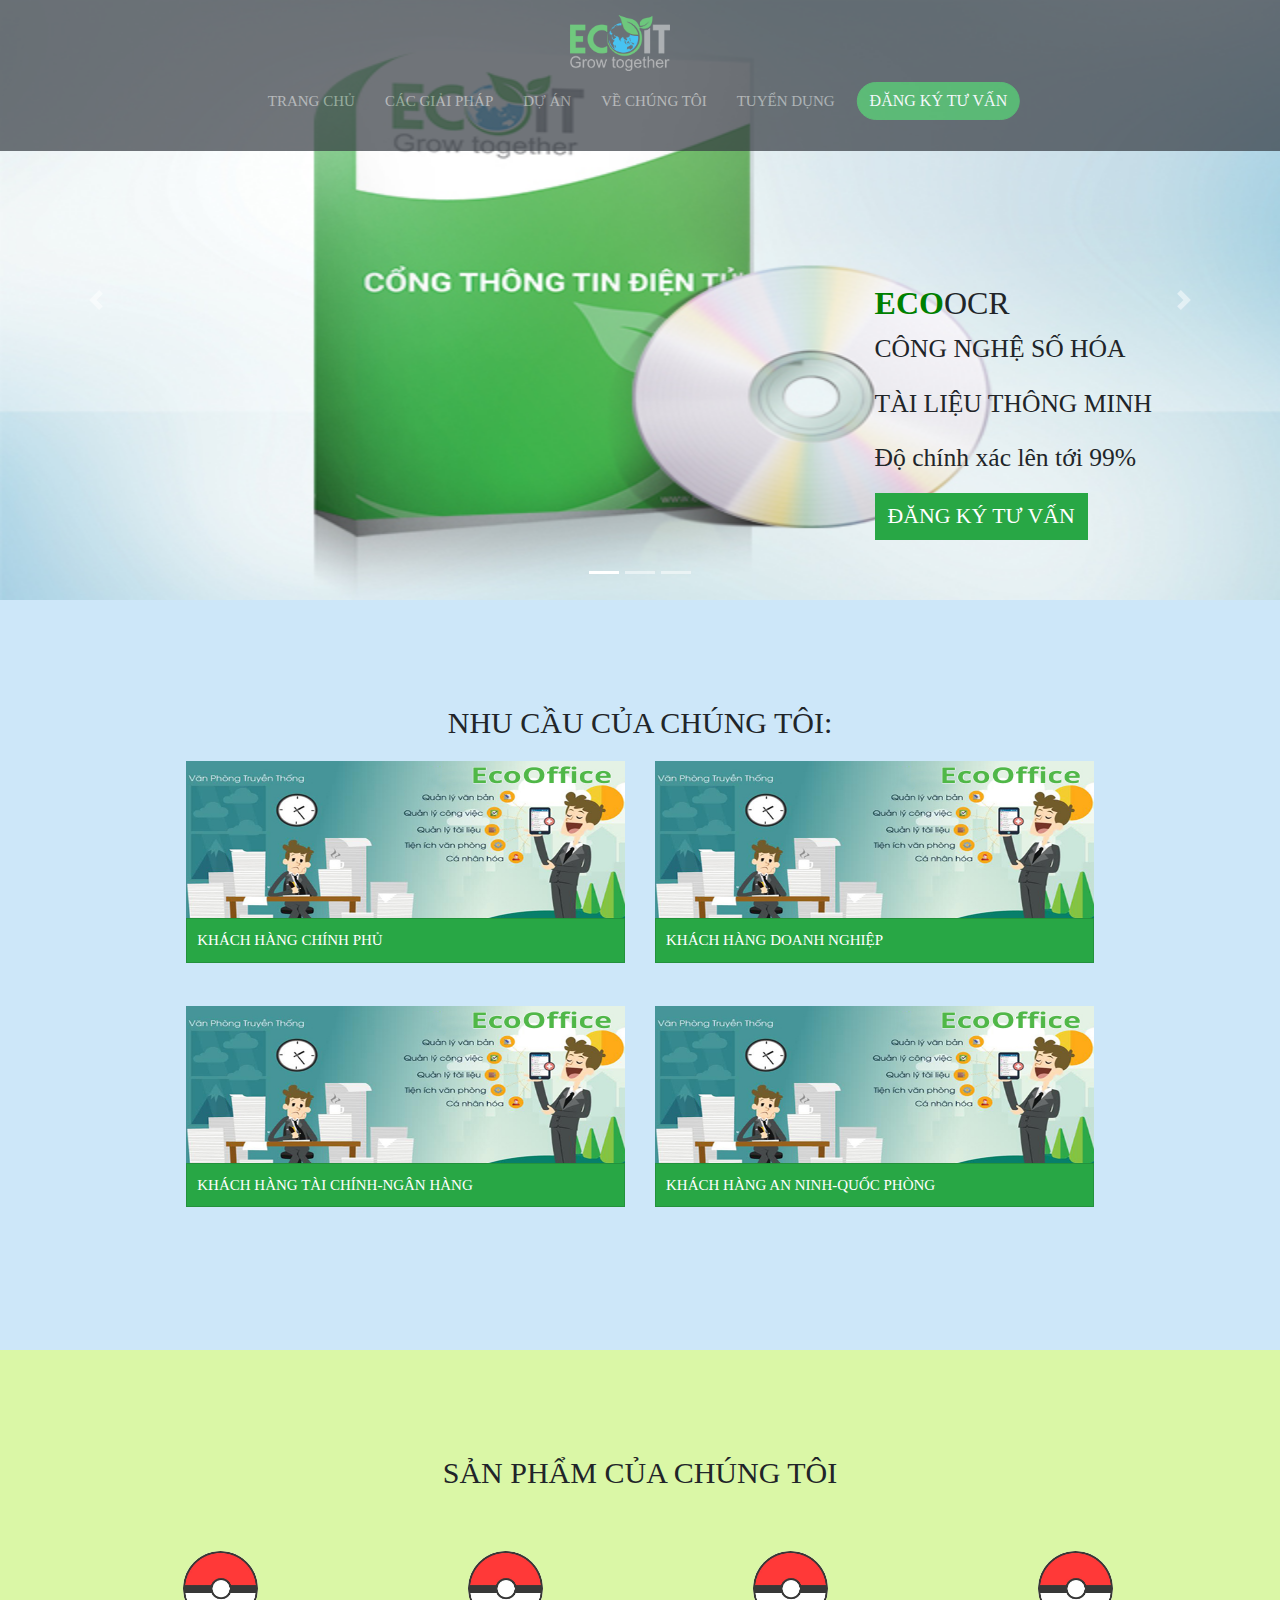
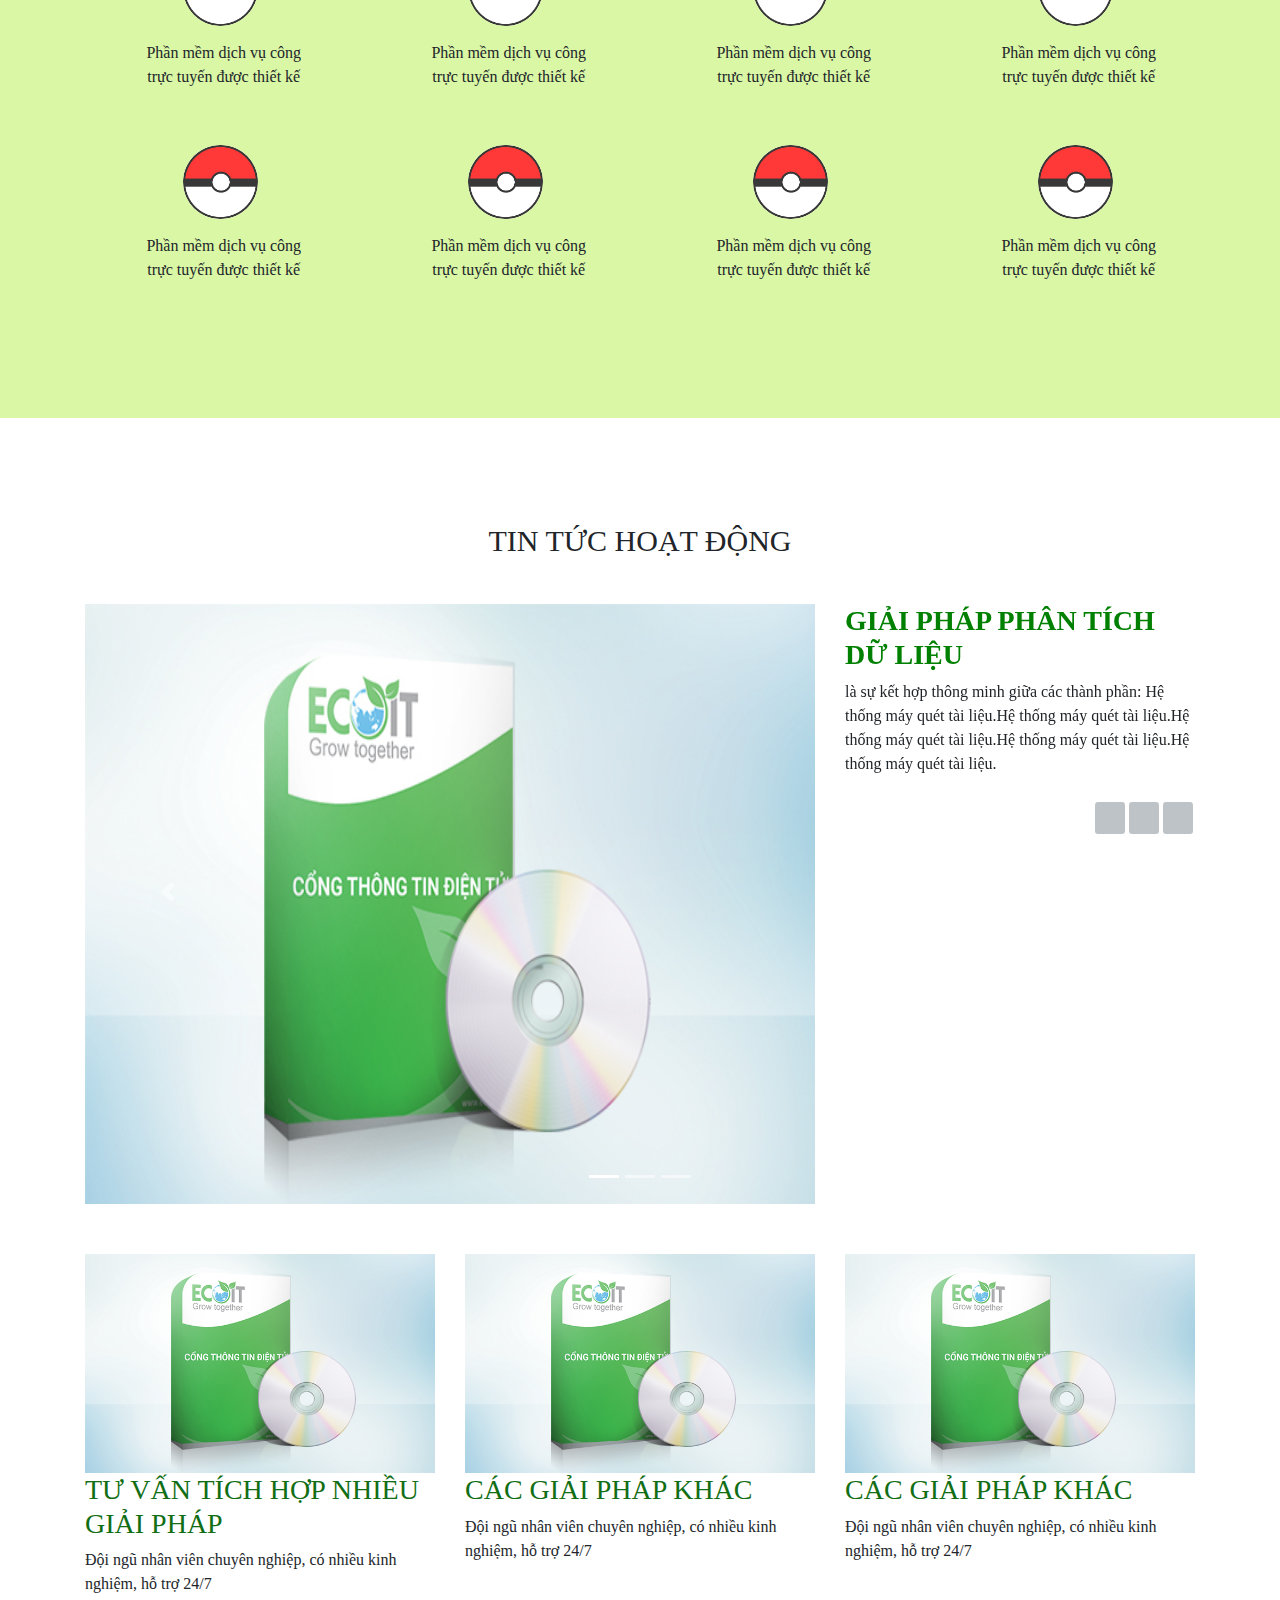
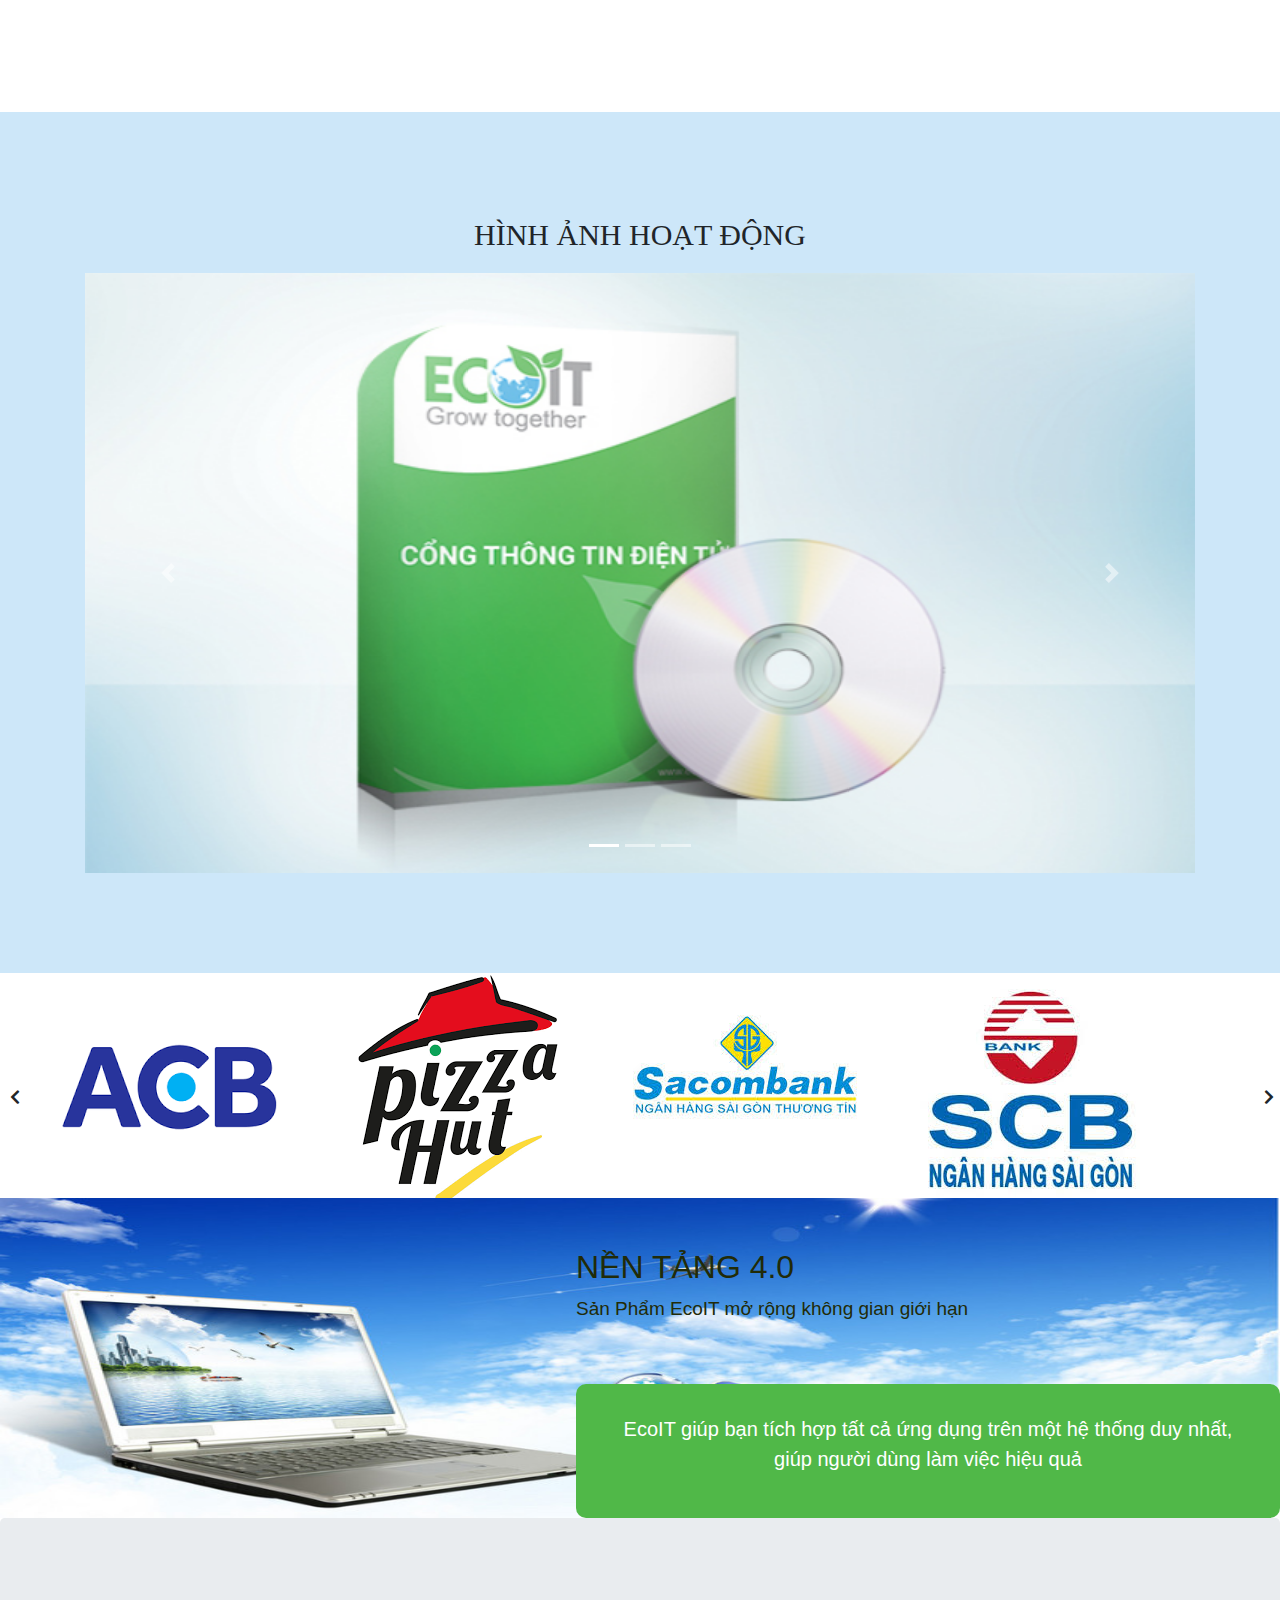
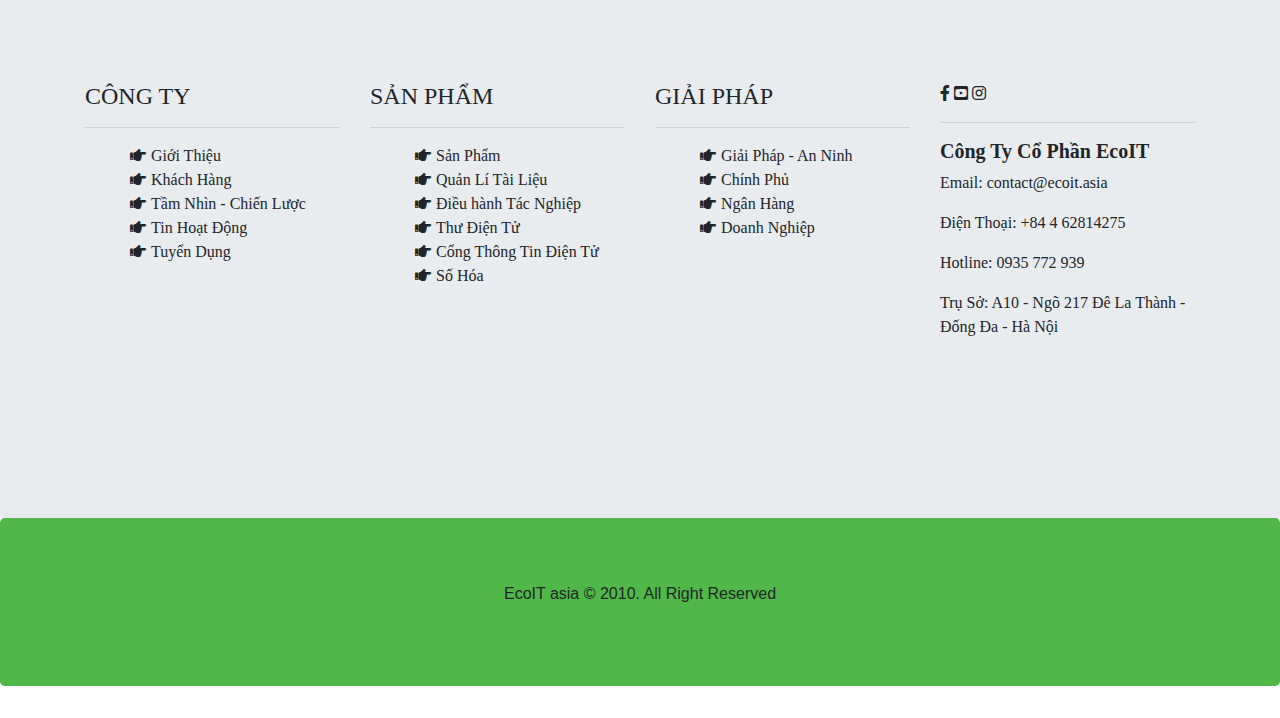
==== index.html @ 956d1f86 "up web" ====
<!DOCTYPE html>
<html lang="en">
<head>
  <meta charset="UTF-8">
  <title>Document</title>
  <meta name="viewport" content="width=device-width, initial-scale=1">
  <link rel="stylesheet" href="css/style1.css" />
  <link rel="stylesheet" href="css/style2.css">
  
  <link rel="stylesheet" href="https://maxcdn.bootstrapcdn.com/bootstrap/4.3.1/css/bootstrap.min.css">
  <link rel="stylesheet" href="https://cdnjs.cloudflare.com/ajax/libs/font-awesome/4.7.0/css/font-awesome.min.css">  
  <link rel="stylesheet" href="fontawesome-free-5.9.0-web/css/all.css">
  <script
    src="https://code.jquery.com/jquery-1.12.4.js"
    integrity="sha256-Qw82+bXyGq6MydymqBxNPYTaUXXq7c8v3CwiYwLLNXU="
    crossorigin="anonymous"></script>
  <script src="js/home-page.js"></script>
  <script src="https://ajax.googleapis.com/ajax/libs/jquery/3.4.1/jquery.min.js"></script>
  <script src="https://cdnjs.cloudflare.com/ajax/libs/popper.js/1.14.7/umd/popper.min.js"></script>
  <script src="https://maxcdn.bootstrapcdn.com/bootstrap/4.3.1/js/bootstrap.min.js"></script>
</head>
<body>
  <nav class="navbar navbar-expand-md bg-dark navbar-dark fixed-top">
    <a class="navbar-brand" href="#">
      <img id="brandimg" src="images/logo.png" alt="ECOIT">
    </a>
    <button class="navbar-toggler" type="button" data-toggle="collapse" data-target="#collapsibleNavbar">
      <span class="navbar-toggler-icon"></span>
    </button>
    <div class="collapse navbar-collapse" id="collapsibleNavbar">
      <ul class="navbar-nav">
        <li class="nav-item">
          <a class="nav-link" href="#">TRANG CHỦ</a>
        </li>
        <li class="nav-item">
          <a class="nav-link" href="#">CÁC GIẢI PHÁP</a>
        </li>
        <li class="nav-item">
          <a class="nav-link" href="#">DỰ ÁN</a>
        </li>
        <li class="nav-item">
          <a class="nav-link" href="#">VỀ CHÚNG TÔI</a>
        </li>
        <li class="nav-item">
          <a class="nav-link" href="#">TUYỂN DỤNG</a>
        </li>
        <li class="nav-item">
          <a id="rbutton1" class="btn btn-success" href="#">ĐĂNG KÝ TƯ VẤN</a>
        </li>     
      </ul>
    </div>  
  </nav>
  <div id="demo" class="carousel slide" data-ride="carousel">
  <!-- Indicators -->
    <ul class="carousel-indicators">
      <li data-target="#demo" data-slide-to="0" class="active"></li>
      <li data-target="#demo" data-slide-to="1"></li>
      <li data-target="#demo" data-slide-to="2"></li>
    </ul>
  
  <!-- The slideshow -->
    <div class="carousel-inner">
      <div class="carousel-item active">
        <img id="ad" src="images/portal1.jpg" alt="Los Angeles">
        <div class="bottom-right">
          <h2><b style="color:green">ECO</b>OCR</h2>
          <p>CÔNG NGHỆ SỐ HÓA</p>
          <p>TÀI LIỆU THÔNG MINH</p>
          <p>Độ chính xác lên tới 99%</p>
          <button type="button" id="rbutton2" class="btn btn-success">ĐĂNG KÝ TƯ VẤN</button>
        </div>
      </div>
      <div class="carousel-item">
        <img src="images/portal1.jpg" alt="Chicago">
      </div>
      <div class="carousel-item">
        <img src="images/portal1.jpg" alt="New York">
      </div>
    </div>

  <!-- Left and right controls -->
    <a class="carousel-control-prev" href="#demo" data-slide="prev">
      <span class="carousel-control-prev-icon"></span>
    </a>
    <a class="carousel-control-next" href="#demo" data-slide="next">
      <span class="carousel-control-next-icon"></span>
    </a>
  </div>
  <div class="container-fluid" style="background-color:#cde7f9">
    <div class="container col-sm-9">
      <p class="bannerheader">NHU CẦU CỦA CHÚNG TÔI:</p>
      <div class="row">
        <div class="col-sm-6 bannerdiv">
          <img src="images/ecooffice1.jpg" alt="office" />
          <div class="card bg-success text-white">
            <div class="card-body">KHÁCH HÀNG CHÍNH PHỦ</div>
          </div>
        </div>
        <div class="col-sm-6 bannerdiv">
          <img src="images/ecooffice1.jpg" alt="office" />
          <div class="card bg-success text-white">
            <div class="card-body">KHÁCH HÀNG DOANH NGHIỆP</div>
          </div>
        </div>
      </div>
       <div class="row">
        <div class="col-sm-6 bannerdiv">
          <img src="images/ecooffice1.jpg" alt="office" />
          <div class="card bg-success text-white">
            <div class="card-body">KHÁCH HÀNG TÀI CHÍNH-NGÂN HÀNG</div>
          </div>
        </div>
        <div class="col-sm-6 bannerdiv">
        <img src="images/ecooffice1.jpg" alt="office" />
        <div class="card bg-success text-white">
          <div class="card-body">KHÁCH HÀNG AN NINH-QUỐC PHÒNG</div>
        </div>
        </div>
      </div>
    </div>
  </div>
  <div class="container-fluid" style="background-color:#DAF7A6">
    <div class="container pr">
      <div> <p class="bannerheader">SẢN PHẨM CỦA CHÚNG TÔI </p> </div>
      <div class="row" style="padding-top:20px">
        <div class="col-sm-2">
          <img src="images/pkm.jpg"  alt="pokemon">
          <p>Phần mềm dịch vụ công trực tuyến được thiết kế</p>
        </div>
        <div class="col-sm-2">
          <img src="images/pkm.jpg"  alt="pokemon">
          <p>Phần mềm dịch vụ công trực tuyến được thiết kế</p>
        </div>
        <div class="col-sm-2">
          <img src="images/pkm.jpg"  alt="pokemon">
          <p>Phần mềm dịch vụ công trực tuyến được thiết kế</p>
        </div>
        <div class="col-sm-2">
          <img src="images/pkm.jpg"  alt="pokemon">
          <p>Phần mềm dịch vụ công trực tuyến được thiết kế</p>
        </div>
      </div>
      <div class="row">
        <div class="col-sm-2">
          <img src="images/pkm.jpg"  alt="pokemon">
          <p>Phần mềm dịch vụ công trực tuyến được thiết kế</p>
        </div>
        <div class="col-sm-2">
          <img src="images/pkm.jpg"  alt="pokemon">
          <p>Phần mềm dịch vụ công trực tuyến được thiết kế</p>
        </div>
        <div class="col-sm-2">
          <img src="images/pkm.jpg"  alt="pokemon">
          <p>Phần mềm dịch vụ công trực tuyến được thiết kế</p>
        </div>
        <div class="col-sm-2">
          <img src="images/pkm.jpg"  alt="pokemon">
          <p>Phần mềm dịch vụ công trực tuyến được thiết kế</p>
        </div>
      </div>
    </div>
  </div>
  <div class="container-fluid">
    <div class="container">
      <p class="bannerheader">TIN TỨC HOẠT ĐỘNG</p>
      
      <div class="carousel slide" data-ride="carousel">
        <div class="carousel-inner">
          <div class="carousel-item active">
            <div class="row" style="padding-top:25px">
              <div class="col-sm-8">
                <img src="images/portal1.jpg" alt="portal">
              </div>
              <div class="col-sm-4">
                <h3><b style="color:green">GIẢI PHÁP PHÂN TÍCH DỮ LIỆU</b></h3>
                <p>là sự kết hợp thông minh giữa các thành phần: Hệ thống máy quét tài liệu.Hệ thống máy quét tài liệu.Hệ thống máy quét tài liệu.Hệ thống máy quét tài liệu.Hệ thống máy quét tài liệu.</p>
                <a href="#" class="fa fa-facebook"></a>
                <a href="#" class="fa fa-twitter"></a>
                <a href="#" class="fa fa-instagram"></a>
              </div>
            </div>
          </div>
          <div class="carousel-item" width="1100" height="500">
            <img src="images/portal1.jpg" alt="portal">
          </div>
          <div class="carousel-item" width="1100" height="500">
            <img src="images/portal1.jpg" alt="portal">
          </div>
        </div>
        <ul class="carousel-indicators">
          <li data-target="#demo" data-slide-to="0" class="active"></li>
          <li data-target="#demo" data-slide-to="1"></li>
          <li data-target="#demo" data-slide-to="2"></li>
        </ul>
        <a class="carousel-control-prev" href="#demo" data-slide="prev">
          <span class="carousel-control-prev-icon"></span>
        </a>
        <a class="carousel-control-next" href="#demo" data-slide="next">
          <span class="carousel-control-next-icon"></span>
        </a>
      </div>
      <div class="row" style="padding-top:50px">
        <div class="col-sm-4">
          <img style="width:100%" src="images/portal1.jpg" alt="portal">
          <h3 style="color:#126e15">TƯ VẤN TÍCH HỢP NHIỀU GIẢI PHÁP</h3>
          <p> Đội ngũ nhân viên chuyên nghiệp, có nhiều kinh nghiệm, hỗ trợ 24/7 </p>
        </div>
        <div class="col-sm-4">
          <img style="width:100%" src="images/portal1.jpg" alt="portal">
          <h3 style="color:#126e15">CÁC GIẢI PHÁP KHÁC </h3>
          <p> Đội ngũ nhân viên chuyên nghiệp, có nhiều kinh nghiệm, hỗ trợ 24/7 </p>
        </div>
        <div class="col-sm-4">
          <img style="width:100%" src="images/portal1.jpg" alt="portal">
          <h3 style="color:#126e15">CÁC GIẢI PHÁP KHÁC </h3>
          <p> Đội ngũ nhân viên chuyên nghiệp, có nhiều kinh nghiệm, hỗ trợ 24/7 </p>
        </div>
      </div>
    </div>
  </div>
  <div class="container-fluid" style="background-color:#cde7f9">
    <div class="container">
      <p class="bannerheader"> HÌNH ẢNH HOẠT ĐỘNG </p>
      <div id="demo" class="carousel slide" data-ride="carousel">
        <!-- Indicators -->
        <ul class="carousel-indicators">
          <li data-target="#demo" data-slide-to="0" class="active"></li>
          <li data-target="#demo" data-slide-to="1"></li>
          <li data-target="#demo" data-slide-to="2"></li>
        </ul>

        <!-- The slideshow -->
        <div class="carousel-inner">
          <div class="carousel-item active">
            <img src="images/portal1.jpg" alt="Los Angeles">
          </div>
          <div class="carousel-item">
            <img src="images/portal1.jpg" alt="Chicago">
          </div>
          <div class="carousel-item">
            <img src="images/portal1.jpg" alt="New York">
          </div>
        </div>
        <!-- Left and right controls -->
        <a class="carousel-control-prev" href="#demo" data-slide="prev">
          <span class="carousel-control-prev-icon"></span>
        </a>
        <a class="carousel-control-next" href="#demo" data-slide="next">
          <span class="carousel-control-next-icon"></span>
        </a>
      </div>
    </div>
  </div>
  <div class="partner">
    <div class="slide1">
      <a href=""><img src="images/a.png" alt=""></a>
      <a href=""><img src="images/p.png" alt=""></a>
      <a href=""><img src="images/sacombank.png" alt=""></a>
      <a href=""><img src="images/scb.png" alt=""></a>
      <a href=""><img src="images/scommerce.png" alt=""></a>
    </div>
    <div class="slide2">
      <a href=""><img src="images/the-c.png" alt=""></a>
      <a href=""><img src="images/vcmm.png" alt=""></a>
      <a href=""><img src="images/vib.png" alt=""></a>
      <a href=""><img src="images/vietcredit.png" alt=""></a>
      <a href=""><img src="images/vpp.png" alt=""></a>
    </div>
    <div class="arrow-left">
      <i class="fas fa-chevron-left"></i>
    </div>
    <div class="arrow-right">
      <i class="fas fa-chevron-right"></i>
    </div>
  </div>

  
  <div class="bonus">
    <img class="back" src="images/45.jpg" alt="">
    <div class="titlectn">
             <h2>NỀN TẢNG 4.0</h2>
             <p>Sản Phẩm EcoIT mở rộng không gian giới hạn</p>
    </div>
    <div class="nd">
        <div class="chu">
          EcoIT giúp bạn tích hợp tất cả ứng dụng trên một hệ thống duy nhất, giúp người dùng làm việc hiệu quả
        </div>
    </div>
  </div>
  <div class="footer">
    <div class="jumbotron info">
      <div class="container">
        <div class="row">
          <div class="col-sm-3">
            <h4>CÔNG TY</h4>
            <hr>
            <ul class="sytle">
              <li><i class="fas fa-hand-point-right"></i>Giới Thiệu</li>
              <li><i class="fas fa-hand-point-right"></i>Khách Hàng</li>
              <li><i class="fas fa-hand-point-right"></i>Tầm Nhìn - Chiến Lược</li>
              <li><i class="fas fa-hand-point-right"></i>Tin Hoạt Động</li>
              <li><i class="fas fa-hand-point-right"></i>Tuyển Dụng</li>
            </ul>
          </div>
          <div class="col-sm-3">
            <h4>SẢN PHẨM</h4>
            <hr>
            <ul class="sytle">
              <li><i class="fas fa-hand-point-right"></i>Sản Phẩm</li>
              <li><i class="fas fa-hand-point-right"></i>Quản Lí Tài Liệu</li>
              <li><i class="fas fa-hand-point-right"></i>Điều hành Tác Nghiệp</li>
              <li><i class="fas fa-hand-point-right"></i>Thư Điện Tử</li>
              <li><i class="fas fa-hand-point-right"></i>Cổng Thông Tin Điện Tử</li>
              <li><i class="fas fa-hand-point-right"></i>Số Hóa</li>
            </ul>
          </div>
          <div class="col-sm-3">
            <h4>GIẢI PHÁP</h4>
            <hr>
            <ul class="sytle">
              <li><i class="fas fa-hand-point-right"></i>Giải Pháp - An Ninh</li>
              <li><i class="fas fa-hand-point-right"></i>Chính Phủ</li>
              <li><i class="fas fa-hand-point-right"></i>Ngân Hàng</li>
              <li><i class="fas fa-hand-point-right"></i>Doanh Nghiệp</li>
            </ul>
          </div>
          <div class="col-sm-3">
            <i class="fab fa-facebook-f"></i>
            <i class="fab fa-youtube-square"></i>
            <i class="fab fa-instagram"></i>
            <hr>
            <h5><b>Công Ty Cổ Phần EcoIT</b></h5>
            <p>Email: contact@ecoit.asia</p>
            <p>Điện Thoại: +84 4 62814275</p>
            <p>Hotline: 0935 772 939</p>
            <p>Trụ Sở: A10 - Ngõ 217 Đê La Thành - Đống Đa - Hà Nội</p>
          </div>
        </div>
      </div>
    </div>
    <div class="copyright jumbotron">
      <p class="copy">EcoIT asia &copy; 2010. All Right Reserved</p>
    </div>
  </div>
</body>
</html>
---- css/style1.css ----
.navbar{
  opacity:0.7;
  min-height: 85px;
  font-size: 15px;
  font-family: Times;
}
.collapse{
  height:135px;
}
.navbar-brand img{
  position:absolute;
  width:100px;
  top:15px;
  left:50%;
  transform:translateX(-70%);
}
.navbar-nav{
  position: absolute;
  width:max-content;
  top:75px;
  left:50%;
  transform:translateX(-50%);
}
.navbar-nav li{
  padding:7px;
}
.carousel-inner img {
  width: 100%;
  height: 600px;
}
.bannerheader{
  font-size:30px;
  text-align:center;
}
.bannerdiv{
  font-size:15px;
}
.bannerdiv img {
  width:100%;
  height:200px;
}
.bannerdiv div{
  bottom: 43px;
  padding: 5px;
  border-radius: 0%;
}
.bottom-right {
  position: absolute;
  bottom: 10%;
  right: 10%;
  font-size: 2vw;
  font-family: Times;
}

.container{
  font-family: Times;
  padding:100px;
}
.pr .col-sm-2{
  margin:auto;
  text-align: center;
  padding: 20px;
}
.col-sm-2 img{
  margin-left:10%;
  width:50%;
  border-radius:100%;
}
.col-sm-2 p{
  margin-top:15px;
  display: inline-block;
  width: 115%;
}
.col-sm-8 img{
  width:100%;
  height:300px;
}
.fa {
  float:right;
  font-size:10px;
  padding: 8px;
  width:30px;
  text-align: center;
  text-decoration: none;
  margin: 10px 2px;
  border-radius: 10%;
  background-color:#bdc3c7;
  color:white;
}
.fa:hover {
  opacity: 0.7;
}
#rbutton1 {
  border-radius: 40px; 
}
#rbutton2 {
  font-size: 1.7vw;
  border-radius: 0px;
}
.carousel img{
  width:100%;
  height:600px;
  margin-left:50%;
  transform: translateX(-50%);
}
@media (max-width:767px){
  .collapsed{
    height:80px;
  }
   .collapse{
    height: 350px;
  }
  .carousel-inner img{
    height: 100%;
  }
}
@media (max-width:610px){
  .collapsed{
    height: 80px;
  }
  .collapse{
    height: 350px;
  } 
}
---- css/style2.css ----
.arrow-right {
    position: absolute;
    top: 50%;
    z-index: 10;
    left: 98%;
}

.arrow-left {
    position: absolute;
    z-index: 10;
    top: 50%;
}

.slide1 {
    width: 100%;
    height: 225px;
    transition: 1s;
}

.slide2 {
    position: absolute;
    width: 100%;
    height: 225px;
    top: 0px;
    opacity: 0;
    transform: translateX(-2000px);
    transition: 1s;
}

i.fas.fa-chevron-right {
    right: 0px;
    cursor: pointer;
}

i.fas.fa-chevron-left {
    left: 0px;
    cursor: pointer;
}

.partner {
    position: relative;
    width: 100%;
    height: 225px;
}

.partner a {
    height: 225px;
    width: 225px;
    margin-left: 58px;
    display: inline-block;
}

.chu {
    margin: auto;
    text-align: center;
    width: 480px;
    color: white;
    font-size: 20px;
    margin-top: 40px;
}

.title {
    top: 15%;
    left: 55%;
    color: #212b08;
    font-size: 19px;
}
.bonus .titlectn {
    position:absolute;
    top: 50px;
    left: 45%;
    color: #212b08;
    font-size: 19px;
}
img.back {
    width: 100%;
    height: 320px;
}

i.fas.fa-hand-point-right {
    margin-right: 5px;
    margin-left: -5px;
}

p.copy{
    text-align: center;
}

.copyright.jumbotron {
    background-color: #50b848!important;
    margin-top: -33px;
}

.fas{
    padding-left: 10px;
}
.sytle{
    list-style-type: none;
}

.bonus{
    position:relative;
    width:100%;
    height: 320px;
}

div.bonus div.title{
    position:absolute;
}

.nd{
    position:absolute;
    top: 58%;
    left: 51%;
    background-color: #50b848;
    width: 744px;
    height: 134px;
    border-radius: 10px;
}

@media (max-width: 1520px){
    *{
        
    }

    .nd {
        width: 55%;
        left: 45%;
    }

    .chu {
        width: 87%;
        margin-top: 30px;
    }
}

.img_slide{
    width: 30px;
    height: 100px;
}

.trai{
    transform: translateX(0px);
    opacity: 1;
}

.phai{
    transform: translateX(-2000px);
    opacity: 0;
}

._2trai {
    transform: translateX(2000px);
    opacity: 0;
}

._2phai {
    transform: translateX(0px);
    opacity: 1;
}
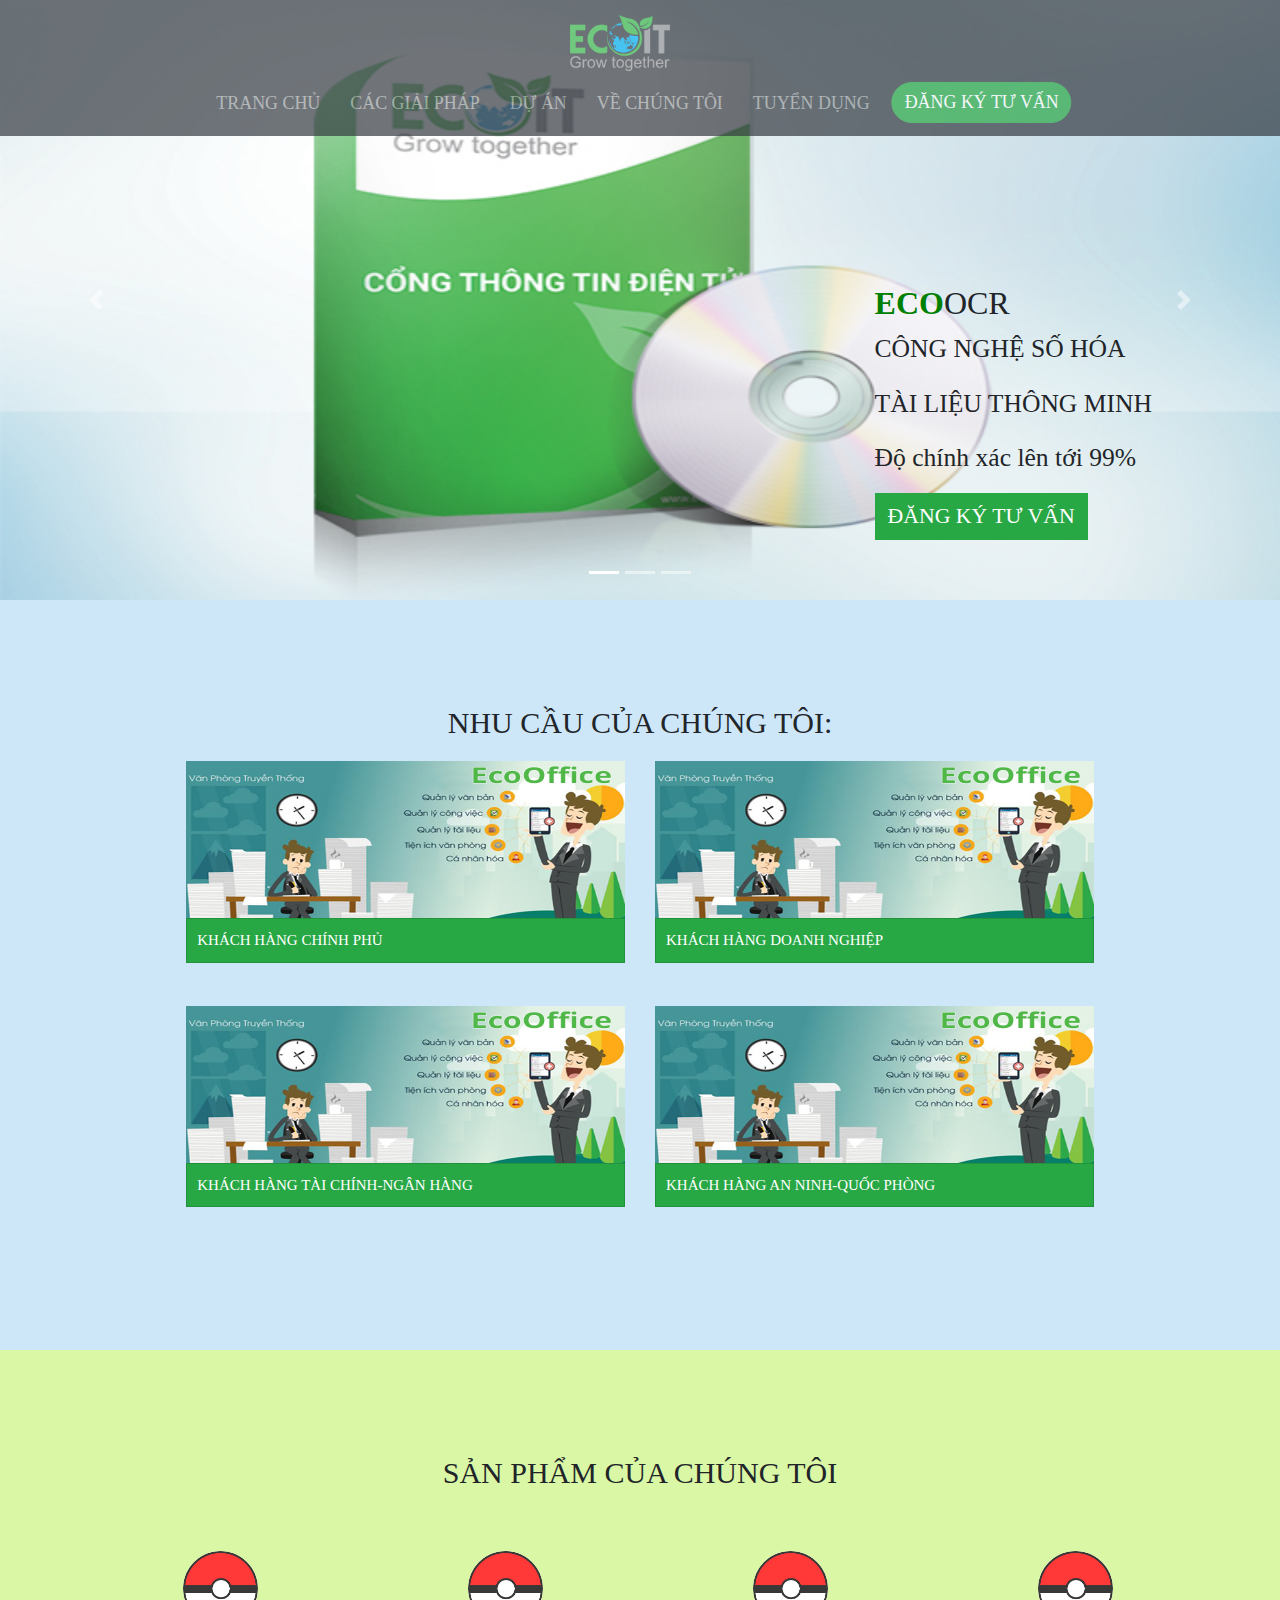
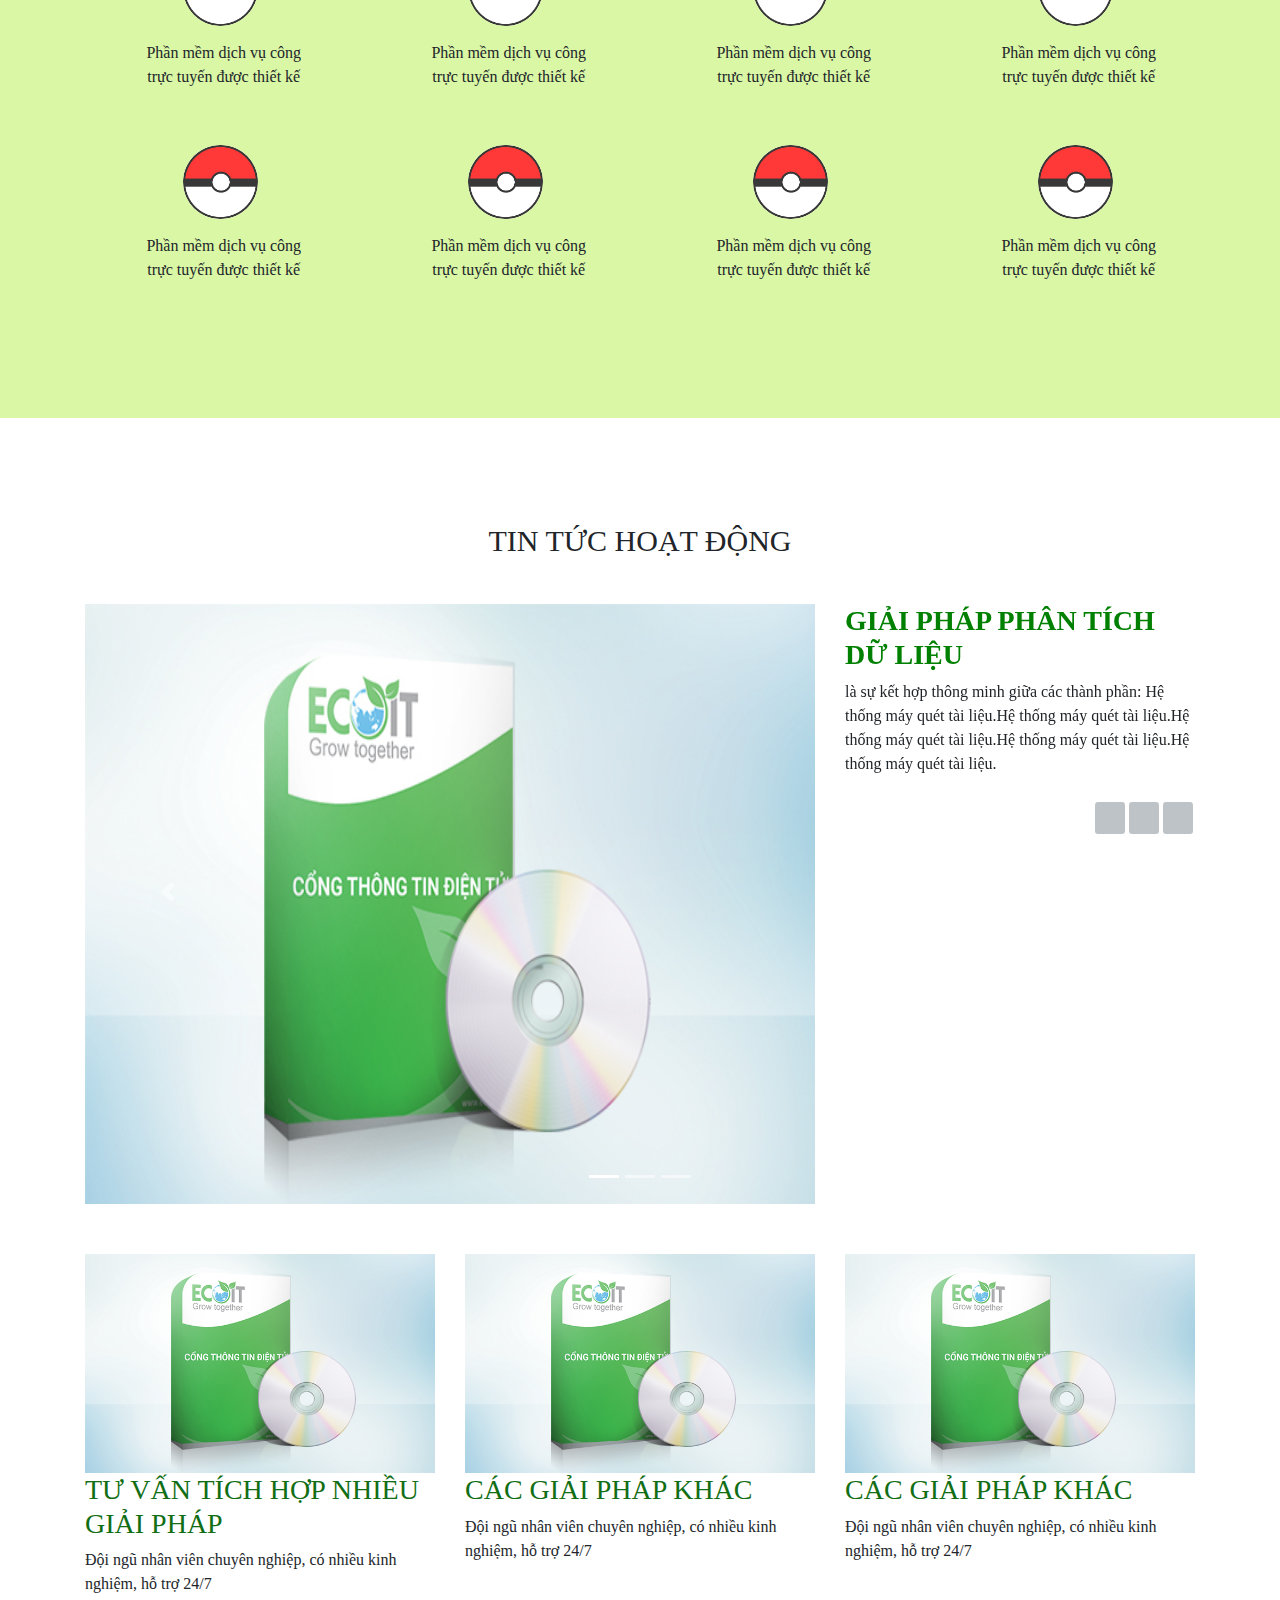
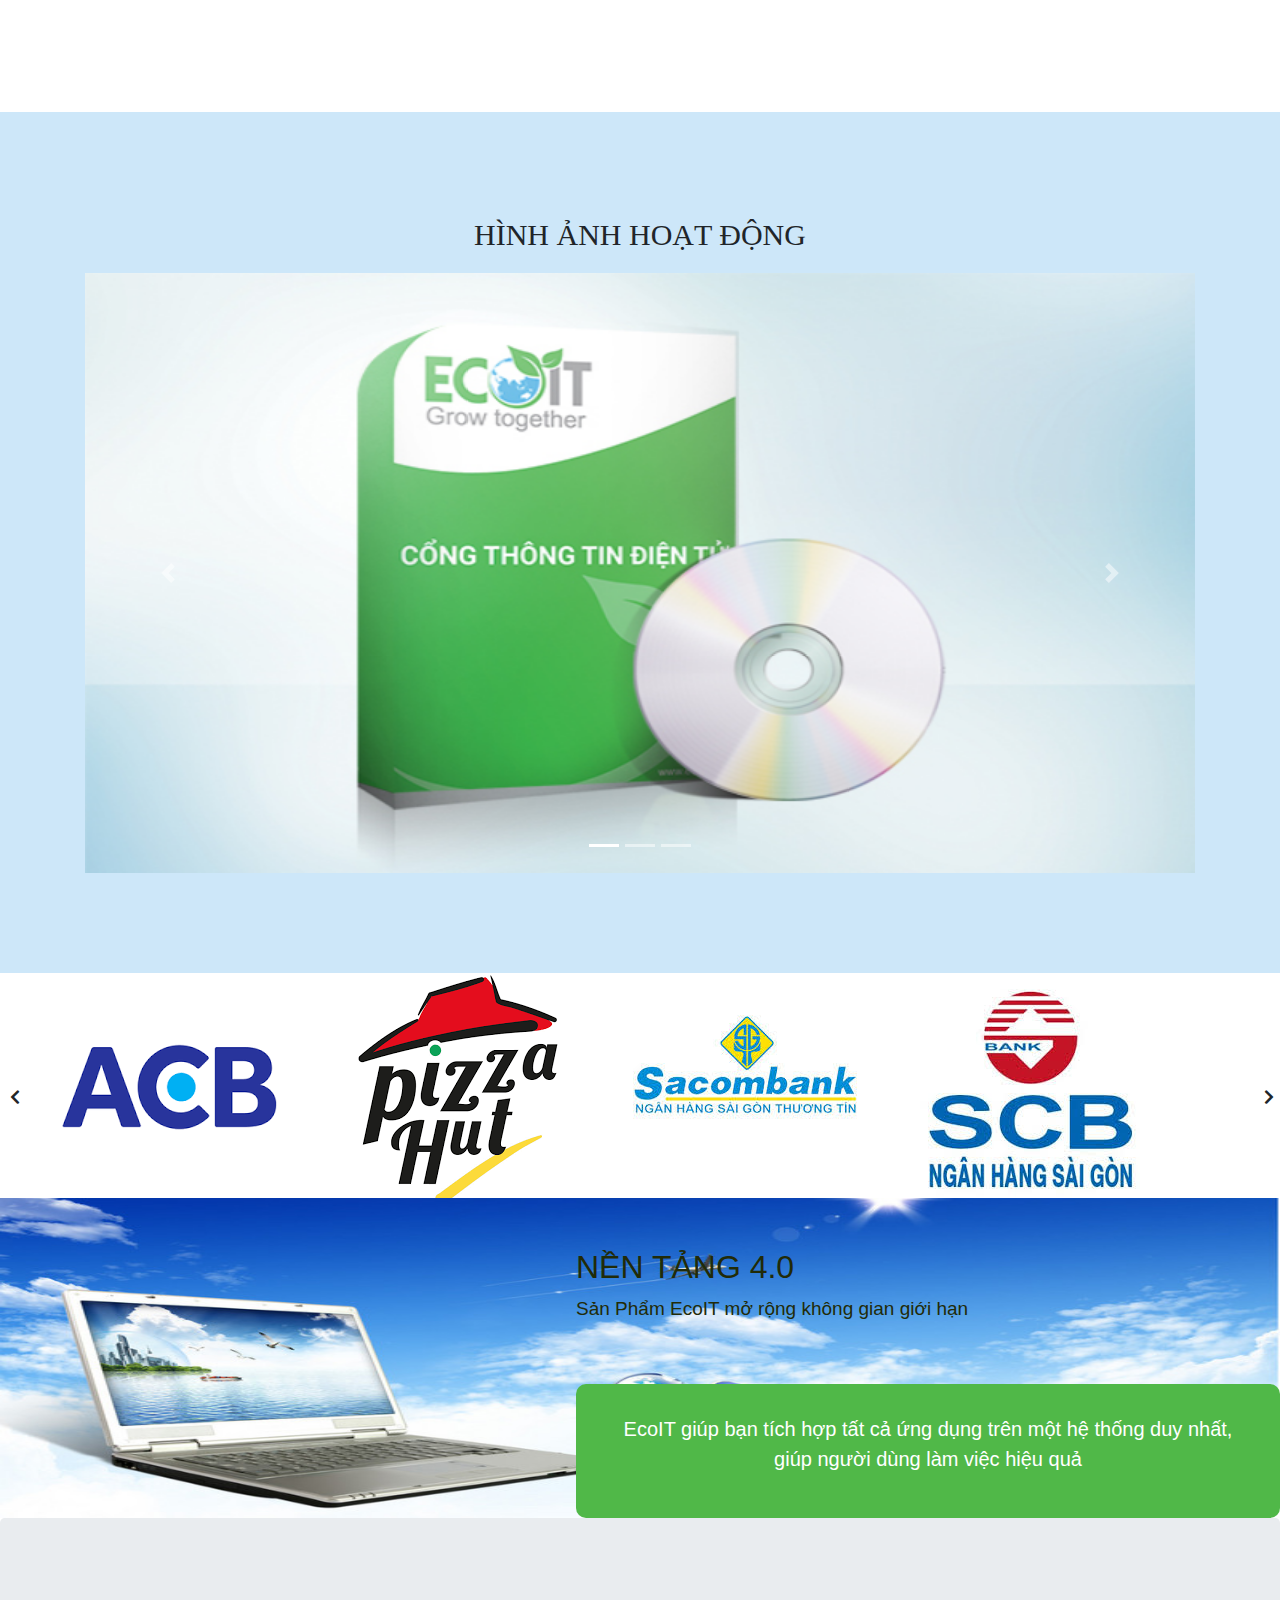
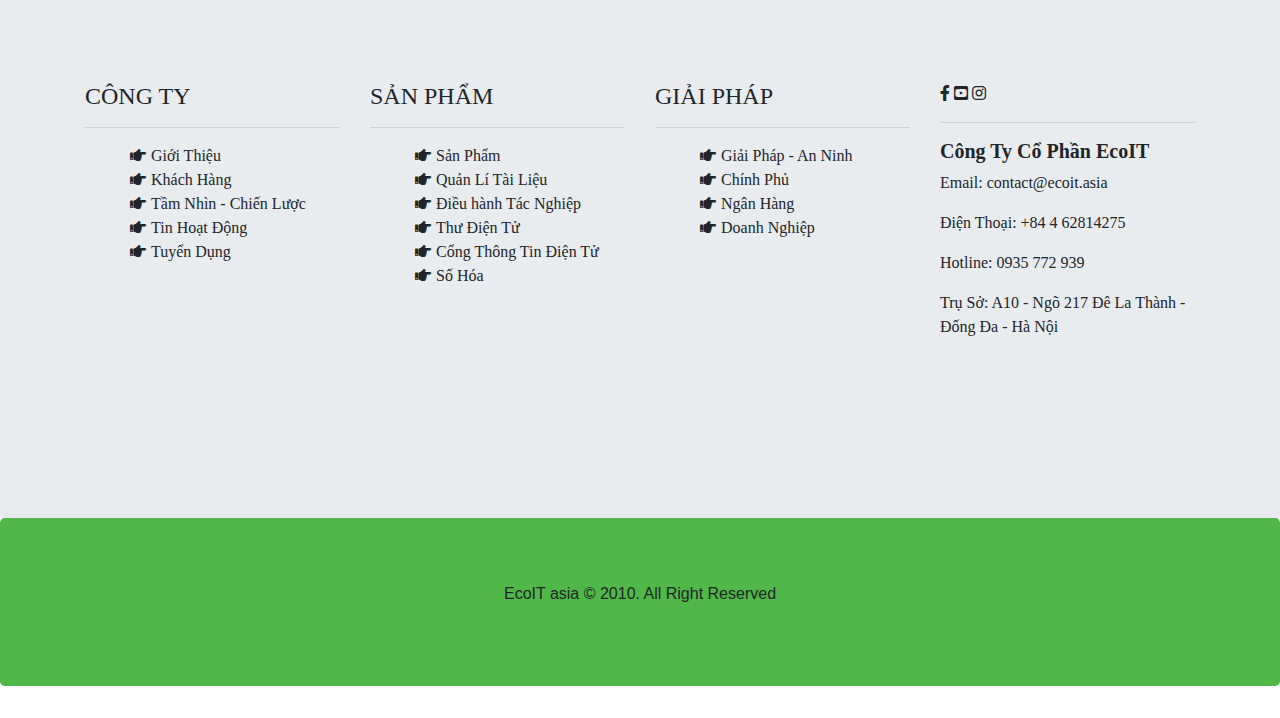
==== commit ca7d29eb: "luong" ====
--- a/index.html
+++ b/index.html
@@ -2,7 +2,7 @@
 <html lang="en">
 <head>
   <meta charset="UTF-8">
-  <title>Document</title>
+  <title>EcoIT</title>
   <meta name="viewport" content="width=device-width, initial-scale=1">
   <link rel="stylesheet" href="css/style1.css" />
   <link rel="stylesheet" href="css/style2.css">
@@ -221,12 +221,12 @@
   <div class="container-fluid" style="background-color:#cde7f9">
     <div class="container">
       <p class="bannerheader"> HÌNH ẢNH HOẠT ĐỘNG </p>
-      <div id="demo" class="carousel slide" data-ride="carousel">
+      <div id="demo1" class="carousel slide" data-ride="carousel">
         <!-- Indicators -->
         <ul class="carousel-indicators">
-          <li data-target="#demo" data-slide-to="0" class="active"></li>
-          <li data-target="#demo" data-slide-to="1"></li>
-          <li data-target="#demo" data-slide-to="2"></li>
+          <li data-target="#demo1" data-slide-to="0" class="active"></li>
+          <li data-target="#demo1" data-slide-to="1"></li>
+          <li data-target="#demo1" data-slide-to="2"></li>
         </ul>
 
         <!-- The slideshow -->
@@ -242,10 +242,10 @@
           </div>
         </div>
         <!-- Left and right controls -->
-        <a class="carousel-control-prev" href="#demo" data-slide="prev">
+        <a class="carousel-control-prev" href="#demo1" data-slide="prev">
           <span class="carousel-control-prev-icon"></span>
         </a>
-        <a class="carousel-control-next" href="#demo" data-slide="next">
+        <a class="carousel-control-next" href="#demo1" data-slide="next">
           <span class="carousel-control-next-icon"></span>
         </a>
       </div>
--- a/css/style1.css
+++ b/css/style1.css
@@ -1,13 +1,14 @@
 .navbar{
   opacity:0.7;
-  min-height: 85px;
-  font-size: 15px;
+  min-height: 100px;
+  font-size: 1.4vw;
   font-family: Times;
 }
 .collapse{
-  height:135px;
+  height:120px;
 }
-.navbar-brand img{
+#brandimg{
+  transition: 1s;
   position:absolute;
   width:100px;
   top:15px;
@@ -20,6 +21,15 @@
   top:75px;
   left:50%;
   transform:translateX(-50%);
+}
+.scrolledbrand{
+  transition: 1s;
+  top:15px;
+  left:85px!important;
+}
+.scrollednav{
+  top:15px;
+  margin-left:30px;
 }
 .navbar-nav li{
   padding:7px;
@@ -91,6 +101,7 @@
   opacity: 0.7;
 }
 #rbutton1 {
+  font-size: 1.4vw;
   border-radius: 40px; 
 }
 #rbutton2 {
@@ -113,6 +124,12 @@
   .carousel-inner img{
     height: 100%;
   }
+  .navbar{
+    font-size: 15px;
+  }
+  #rbutton1{
+    font-size: 15px;
+  }
 }
 @media (max-width:610px){
   .collapsed{
